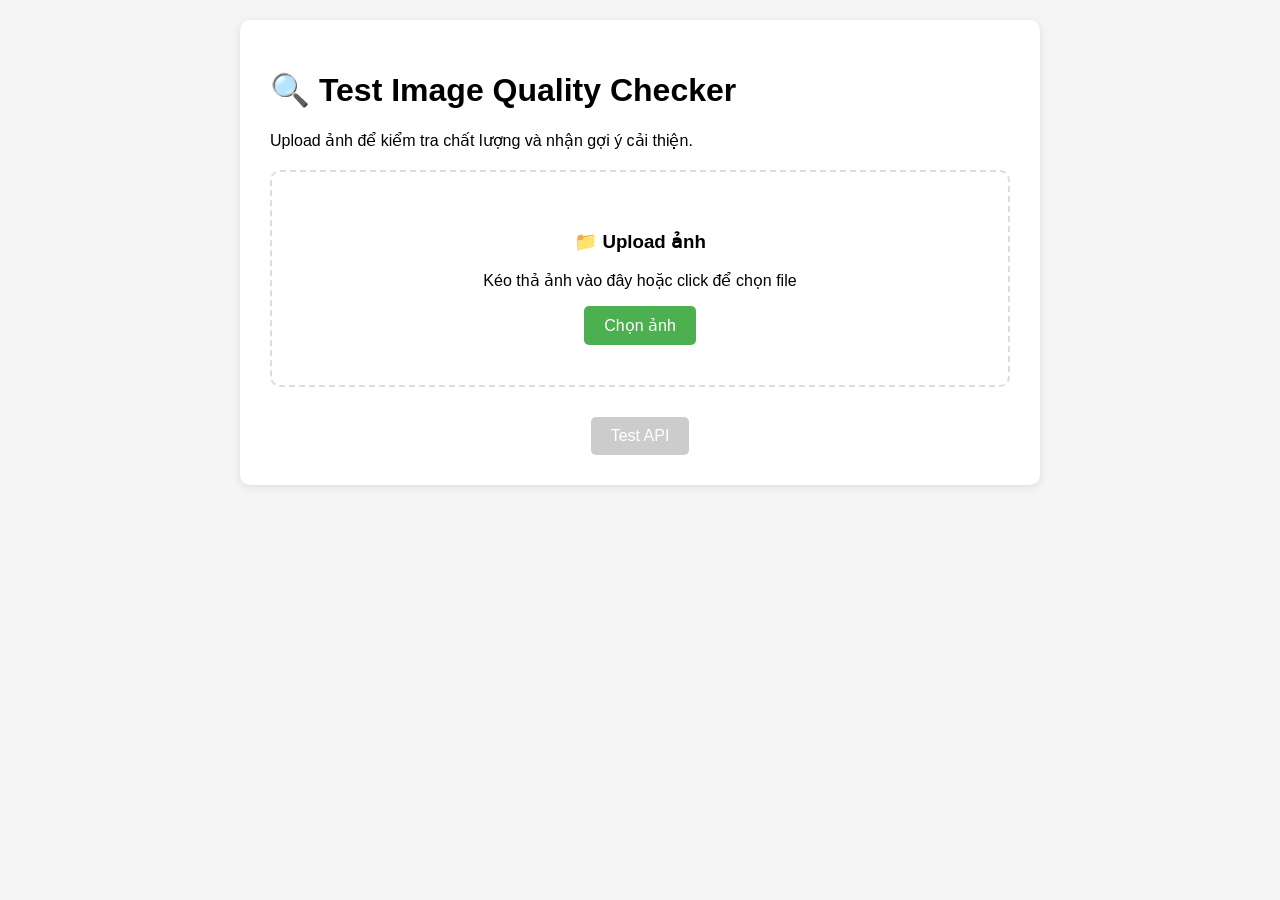
==== test-quality.html @ 159bf5b8 "v3.0.0 Check image" ====
<!DOCTYPE html>
<html lang="vi">

<head>
    <meta charset="UTF-8">
    <meta name="viewport" content="width=device-width, initial-scale=1.0">
    <title>Test Image Quality Checker</title>
    <style>
        body {
            font-family: Arial, sans-serif;
            max-width: 800px;
            margin: 0 auto;
            padding: 20px;
            background: #f5f5f5;
        }

        .container {
            background: white;
            padding: 30px;
            border-radius: 10px;
            box-shadow: 0 2px 10px rgba(0, 0, 0, 0.1);
        }

        .upload-section {
            border: 2px dashed #ddd;
            padding: 40px;
            text-align: center;
            margin: 20px 0;
            border-radius: 10px;
        }

        .upload-section.dragover {
            border-color: #4CAF50;
            background: #f0f8f0;
        }

        .preview {
            max-width: 300px;
            margin: 20px auto;
        }

        .preview img {
            max-width: 100%;
            border-radius: 5px;
        }

        .result {
            margin: 20px 0;
            padding: 15px;
            border-radius: 5px;
            display: none;
        }

        .result.success {
            background: #d4edda;
            border: 1px solid #c3e6cb;
            color: #155724;
        }

        .result.error {
            background: #f8d7da;
            border: 1px solid #f5c6cb;
            color: #721c24;
        }

        .quality-bar {
            width: 100%;
            height: 20px;
            background: #eee;
            border-radius: 10px;
            overflow: hidden;
            margin: 10px 0;
        }

        .quality-fill {
            height: 100%;
            background: #4CAF50;
            width: 0%;
            transition: width 0.3s;
        }

        .suggestions {
            margin: 15px 0;
        }

        .suggestions ul {
            margin: 0;
            padding-left: 20px;
        }

        button {
            background: #4CAF50;
            color: white;
            border: none;
            padding: 10px 20px;
            border-radius: 5px;
            cursor: pointer;
            font-size: 16px;
        }

        button:hover {
            background: #45a049;
        }

        button:disabled {
            background: #ccc;
            cursor: not-allowed;
        }

        .metrics {
            display: grid;
            grid-template-columns: repeat(auto-fit, minmax(150px, 1fr));
            gap: 10px;
            margin: 15px 0;
        }

        .metric {
            background: #f8f9fa;
            padding: 10px;
            border-radius: 5px;
            text-align: center;
        }

        .metric-value {
            font-size: 18px;
            font-weight: bold;
            color: #333;
        }

        .metric-label {
            font-size: 12px;
            color: #666;
            margin-top: 5px;
        }
    </style>
</head>

<body>
    <div class="container">
        <h1>🔍 Test Image Quality Checker</h1>
        <p>Upload ảnh để kiểm tra chất lượng và nhận gợi ý cải thiện.</p>

        <div class="upload-section" id="uploadSection">
            <h3>📁 Upload ảnh</h3>
            <p>Kéo thả ảnh vào đây hoặc click để chọn file</p>
            <input type="file" id="fileInput" accept="image/*" style="display: none;">
            <button onclick="document.getElementById('fileInput').click()">Chọn ảnh</button>
        </div>

        <div class="preview" id="preview" style="display: none;">
            <h4>Preview:</h4>
            <img id="previewImg" alt="Preview">
        </div>

        <div class="result" id="result">
            <h4 id="resultTitle">Kết quả kiểm tra</h4>
            <div id="resultContent"></div>
        </div>

        <div style="text-align: center; margin-top: 30px;">
            <button id="testBtn" onclick="testAPI()" disabled>Test API</button>
        </div>
    </div>

    <script>
        const API_URL = 'http://localhost:3000/api/imageQuality';
        let currentFile = null;

        // Drag and drop functionality
        const uploadSection = document.getElementById('uploadSection');
        const fileInput = document.getElementById('fileInput');
        const preview = document.getElementById('preview');
        const previewImg = document.getElementById('previewImg');
        const result = document.getElementById('result');
        const testBtn = document.getElementById('testBtn');

        // Drag and drop events
        uploadSection.addEventListener('dragover', (e) => {
            e.preventDefault();
            uploadSection.classList.add('dragover');
        });

        uploadSection.addEventListener('dragleave', () => {
            uploadSection.classList.remove('dragover');
        });

        uploadSection.addEventListener('drop', (e) => {
            e.preventDefault();
            uploadSection.classList.remove('dragover');
            const files = e.dataTransfer.files;
            if (files.length > 0) {
                handleFile(files[0]);
            }
        });

        fileInput.addEventListener('change', (e) => {
            if (e.target.files.length > 0) {
                handleFile(e.target.files[0]);
            }
        });

        function handleFile(file) {
            if (!file.type.startsWith('image/')) {
                alert('Vui lòng chọn file ảnh!');
                return;
            }

            currentFile = file;
            testBtn.disabled = false;

            // Show preview
            const reader = new FileReader();
            reader.onload = (e) => {
                previewImg.src = e.target.result;
                preview.style.display = 'block';
            };
            reader.readAsDataURL(file);
        }

        async function testAPI() {
            if (!currentFile) {
                alert('Vui lòng chọn ảnh trước!');
                return;
            }

            testBtn.disabled = true;
            testBtn.textContent = 'Đang kiểm tra...';

            try {
                // Test file upload
                const formData = new FormData();
                formData.append('image', currentFile);

                const response = await fetch(`${API_URL}/check-quality`, {
                    method: 'POST',
                    body: formData
                });

                const result = await response.json();
                displayResult(result);

            } catch (error) {
                console.error('Lỗi:', error);
                displayError('Lỗi kết nối: ' + error.message);
            } finally {
                testBtn.disabled = false;
                testBtn.textContent = 'Test API';
            }
        }

        function displayResult(result) {
            const resultTitle = document.getElementById('resultTitle');
            const resultContent = document.getElementById('resultContent');

            if (!result.success) {
                displayError(result.message || 'Lỗi không xác định');
                return;
            }

            const data = result.data;
            result.className = 'result success';
            result.style.display = 'block';

            resultTitle.textContent = `Chất lượng: ${data.result}`;
            resultTitle.style.color = getQualityColor(data.quality);

            let html = `
                <div class="quality-bar">
                    <div class="quality-fill" style="width: ${Math.min((data.score / 500) * 100, 100)}%; background: ${getQualityColor(data.quality)};"></div>
                </div>
                <p><strong>Điểm số:</strong> ${data.score}</p>
                <p><strong>Chất lượng:</strong> ${data.quality}</p>
            `;

            // Metrics
            if (data.metrics) {
                html += '<div class="metrics">';
                html += `<div class="metric">
                    <div class="metric-value">${data.metrics.sharpness}</div>
                    <div class="metric-label">Độ sắc nét</div>
                </div>`;
                html += `<div class="metric">
                    <div class="metric-value">${data.metrics.contrast}</div>
                    <div class="metric-label">Độ tương phản</div>
                </div>`;
                html += `<div class="metric">
                    <div class="metric-value">${data.metrics.brightness}</div>
                    <div class="metric-label">Độ sáng</div>
                </div>`;
                html += `<div class="metric">
                    <div class="metric-value">${data.metrics.entropy}</div>
                    <div class="metric-label">Entropy</div>
                </div>`;
                html += '</div>';
            }

            // Suggestions
            if (data.suggestions && data.suggestions.length > 0) {
                html += '<div class="suggestions">';
                html += '<h5>💡 Gợi ý cải thiện:</h5>';
                html += '<ul>';
                data.suggestions.forEach(suggestion => {
                    html += `<li>${suggestion}</li>`;
                });
                html += '</ul>';
                html += '</div>';
            }

            resultContent.innerHTML = html;
        }

        function displayError(message) {
            const resultTitle = document.getElementById('resultTitle');
            const resultContent = document.getElementById('resultContent');

            result.className = 'result error';
            result.style.display = 'block';
            resultTitle.textContent = 'Lỗi';
            resultTitle.style.color = '#721c24';
            resultContent.innerHTML = `<p>${message}</p>`;
        }

        function getQualityColor(quality) {
            switch (quality) {
                case 'Cao': return '#4CAF50';
                case 'Trung bình': return '#FF9800';
                case 'Thấp': return '#f44336';
                default: return '#666';
            }
        }

        // Test API connection on load
        window.addEventListener('load', async () => {
            try {
                const response = await fetch(`${API_URL}/test`);
                const result = await response.json();
                if (result.success) {
                    console.log('✅ API đang hoạt động:', result.message);
                }
            } catch (error) {
                console.error('❌ Không thể kết nối API:', error);
                alert('⚠️ Không thể kết nối đến server. Vui lòng đảm bảo server đang chạy tại http://localhost:3000');
            }
        });
    </script>
</body>

</html>
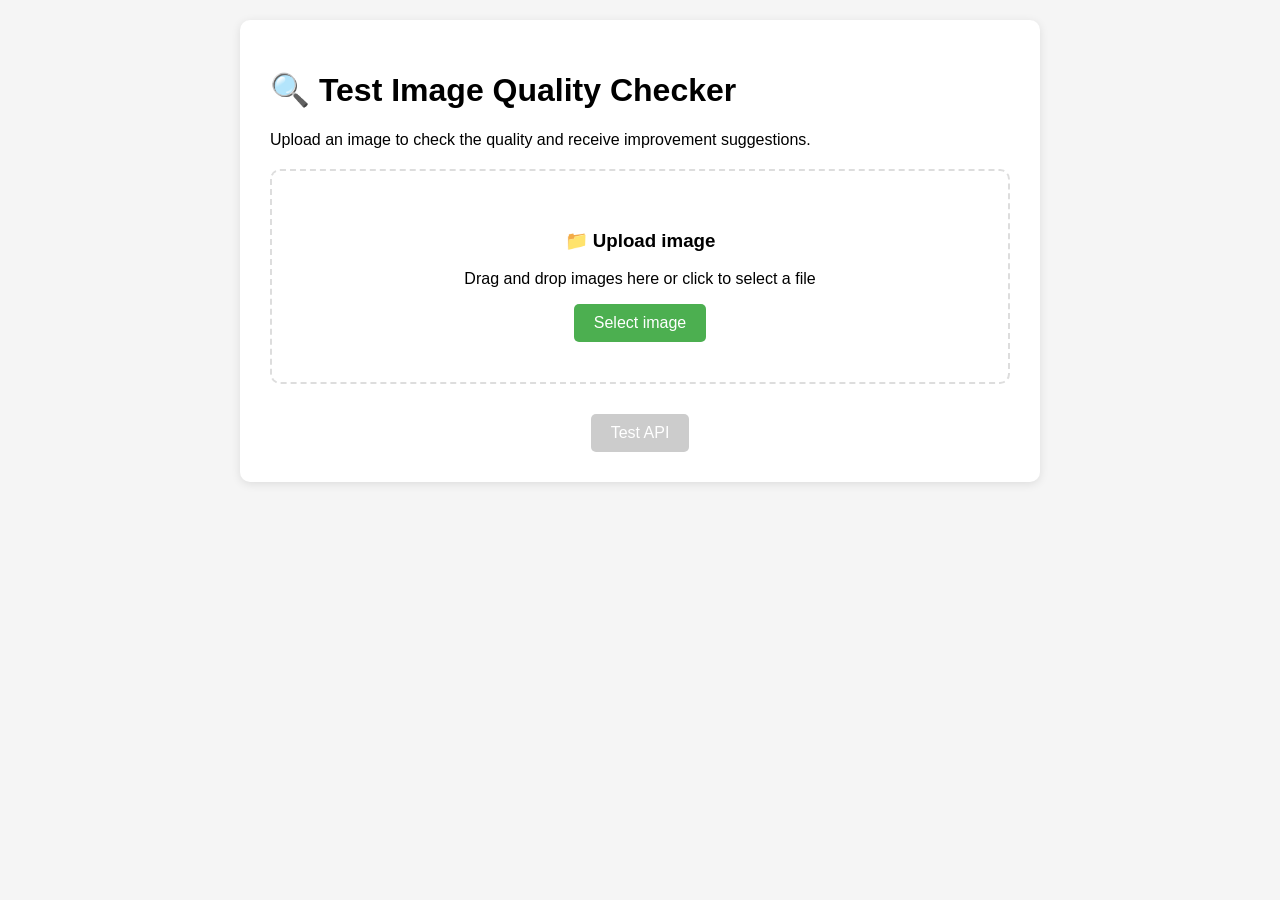
==== commit 0e5365b5: "i18n: translate Vietnamese to English (final)" ====
--- a/test-quality.html
+++ b/test-quality.html
@@ -138,13 +138,13 @@
 <body>
     <div class="container">
         <h1>🔍 Test Image Quality Checker</h1>
-        <p>Upload ảnh để kiểm tra chất lượng và nhận gợi ý cải thiện.</p>
+        <p>Upload an image to check the quality and receive improvement suggestions.</p>
 
         <div class="upload-section" id="uploadSection">
-            <h3>📁 Upload ảnh</h3>
-            <p>Kéo thả ảnh vào đây hoặc click để chọn file</p>
+            <h3>📁 Upload image</h3>
+            <p>Drag and drop images here or click to select a file</p>
             <input type="file" id="fileInput" accept="image/*" style="display: none;">
-            <button onclick="document.getElementById('fileInput').click()">Chọn ảnh</button>
+            <button onclick="document.getElementById('fileInput').click()">Select image</button>
         </div>
 
         <div class="preview" id="preview" style="display: none;">
@@ -153,7 +153,7 @@
         </div>
 
         <div class="result" id="result">
-            <h4 id="resultTitle">Kết quả kiểm tra</h4>
+            <h4 id="resultTitle">Check results</h4>
             <div id="resultContent"></div>
         </div>
 
@@ -201,7 +201,7 @@
 
         function handleFile(file) {
             if (!file.type.startsWith('image/')) {
-                alert('Vui lòng chọn file ảnh!');
+                alert('Please select an image file!');
                 return;
             }
 
@@ -219,12 +219,12 @@
 
         async function testAPI() {
             if (!currentFile) {
-                alert('Vui lòng chọn ảnh trước!');
+                alert('Please select an image first!');
                 return;
             }
 
             testBtn.disabled = true;
-            testBtn.textContent = 'Đang kiểm tra...';
+            testBtn.textContent = 'Checking.';
 
             try {
                 // Test file upload
@@ -240,8 +240,8 @@
                 displayResult(result);
 
             } catch (error) {
-                console.error('Lỗi:', error);
-                displayError('Lỗi kết nối: ' + error.message);
+                console.error('Error:', error);
+                displayError('Connection error:' + error.message);
             } finally {
                 testBtn.disabled = false;
                 testBtn.textContent = 'Test API';
@@ -253,7 +253,7 @@
             const resultContent = document.getElementById('resultContent');
 
             if (!result.success) {
-                displayError(result.message || 'Lỗi không xác định');
+                displayError(result.message || 'Unknown error');
                 return;
             }
 
@@ -261,15 +261,15 @@
             result.className = 'result success';
             result.style.display = 'block';
 
-            resultTitle.textContent = `Chất lượng: ${data.result}`;
+            resultTitle.textContent = `Quality: ${data.result}`;
             resultTitle.style.color = getQualityColor(data.quality);
 
             let html = `
                 <div class="quality-bar">
                     <div class="quality-fill" style="width: ${Math.min((data.score / 500) * 100, 100)}%; background: ${getQualityColor(data.quality)};"></div>
                 </div>
-                <p><strong>Điểm số:</strong> ${data.score}</p>
-                <p><strong>Chất lượng:</strong> ${data.quality}</p>
+                <p><strong>Score Number:</strong> ${data.score}</p>
+                <p><strong>Qual Amount:</strong> ${data.quality}</p>
             `;
 
             // Metrics
@@ -277,15 +277,15 @@
                 html += '<div class="metrics">';
                 html += `<div class="metric">
                     <div class="metric-value">${data.metrics.sharpness}</div>
-                    <div class="metric-label">Độ sắc nét</div>
+                    <div class="metric-label">Sharpnessss nét</div>
                 </div>`;
                 html += `<div class="metric">
                     <div class="metric-value">${data.metrics.contrast}</div>
-                    <div class="metric-label">Độ tương phản</div>
+                    <div class="metric-label">Contrast/div>
                 </div>`;
                 html += `<div class="metric">
                     <div class="metric-value">${data.metrics.brightness}</div>
-                    <div class="metric-label">Độ sáng</div>
+                    <div class="metric-label">Brightness</div>
                 </div>`;
                 html += `<div class="metric">
                     <div class="metric-value">${data.metrics.entropy}</div>
@@ -297,7 +297,7 @@
             // Suggestions
             if (data.suggestions && data.suggestions.length > 0) {
                 html += '<div class="suggestions">';
-                html += '<h5>💡 Gợi ý cải thiện:</h5>';
+                html += '<h5>💡 Improvement suggestions:</h5>';
                 html += '<ul>';
                 data.suggestions.forEach(suggestion => {
                     html += `<li>${suggestion}</li>`;
@@ -315,7 +315,7 @@
 
             result.className = 'result error';
             result.style.display = 'block';
-            resultTitle.textContent = 'Lỗi';
+            resultTitle.textContent = 'Error';
             resultTitle.style.color = '#721c24';
             resultContent.innerHTML = `<p>${message}</p>`;
         }
@@ -324,7 +324,7 @@
             switch (quality) {
                 case 'Cao': return '#4CAF50';
                 case 'Trung bình': return '#FF9800';
-                case 'Thấp': return '#f44336';
+                case 'Low': return '#f44336';
                 default: return '#666';
             }
         }
@@ -335,11 +335,11 @@
                 const response = await fetch(`${API_URL}/test`);
                 const result = await response.json();
                 if (result.success) {
-                    console.log('✅ API đang hoạt động:', result.message);
+                    console.log('✅ API is working:', result.message);
                 }
             } catch (error) {
-                console.error('❌ Không thể kết nối API:', error);
-                alert('⚠️ Không thể kết nối đến server. Vui lòng đảm bảo server đang chạy tại http://localhost:3000');
+                console.error('❌ Unable to connect to API:', error);
+                alert('⚠️ Unable to connect to server. Please ensure the server is running at http://localhost:3000');
             }
         });
     </script>
